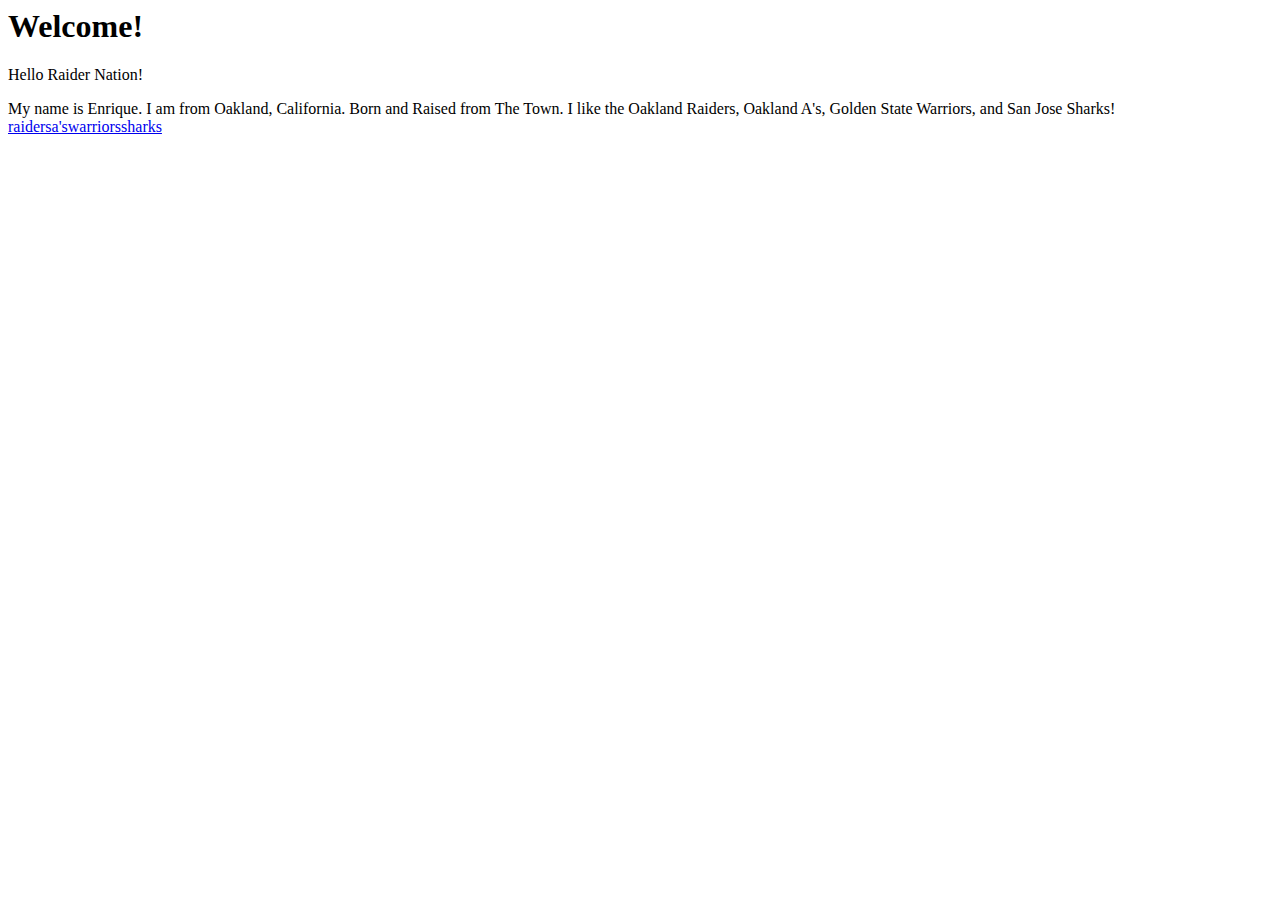
==== index.html @ 3de6270c "Create index.html" ====
<html>
  <title>My Webpage</Title>
  <body>
   <h1>Welcome!</h1>
   <p> Hello Raider Nation!
   <p> My name is Enrique. I am from Oakland, California. Born and Raised from The Town. I like the Oakland Raiders, Oakland A's,
   Golden State Warriors, and San Jose Sharks! 
     <a href="https://bit.ly/2Er8Fqs"> raidersa'swarriorssharks</a>
  </body>
</html>
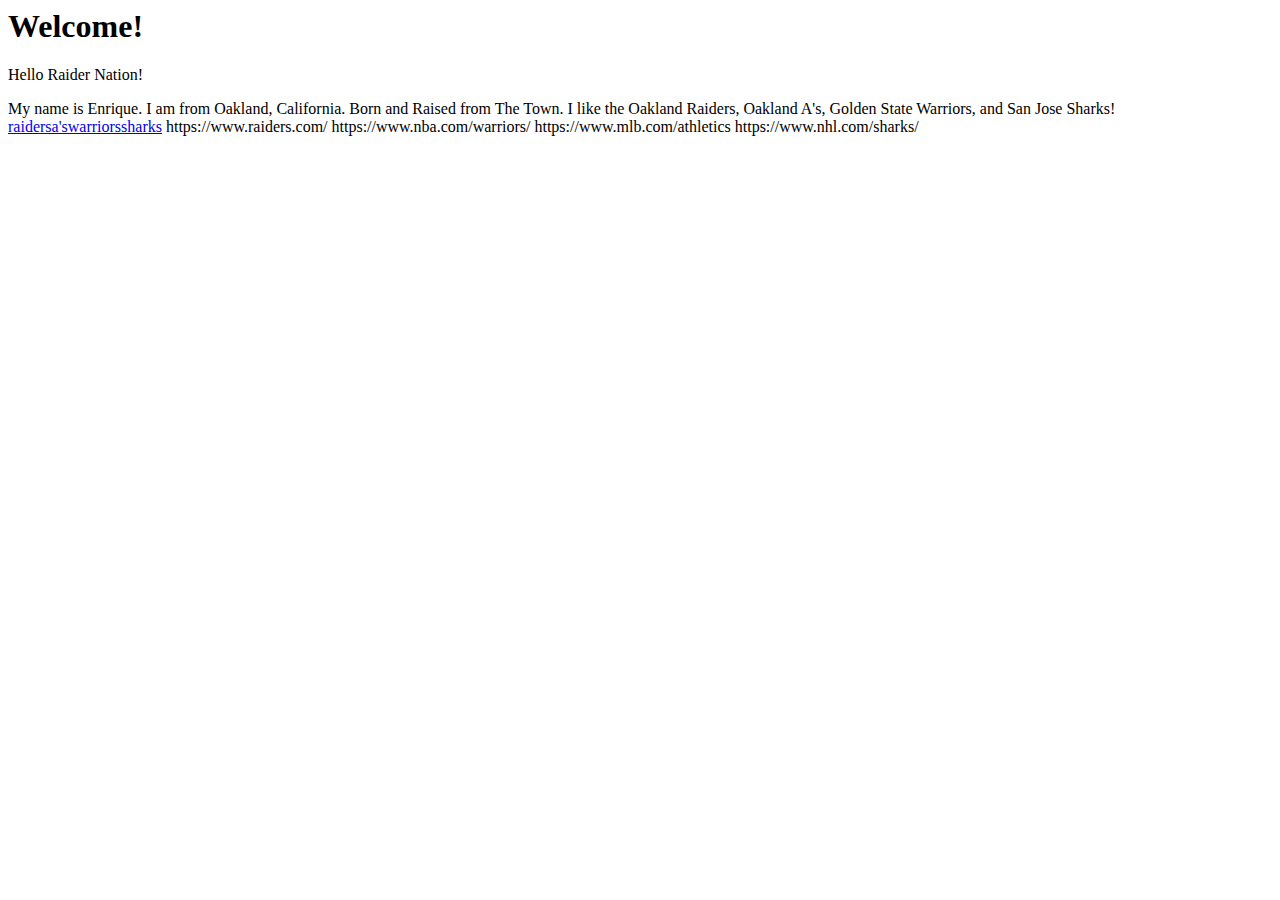
==== commit 0107d632: "Update index.html" ====
--- a/index.html
+++ b/index.html
@@ -6,5 +6,9 @@
    <p> My name is Enrique. I am from Oakland, California. Born and Raised from The Town. I like the Oakland Raiders, Oakland A's,
    Golden State Warriors, and San Jose Sharks! 
      <a href="https://bit.ly/2Er8Fqs"> raidersa'swarriorssharks</a>
+     https://www.raiders.com/
+     https://www.nba.com/warriors/
+     https://www.mlb.com/athletics
+     https://www.nhl.com/sharks/
   </body>
 </html>
